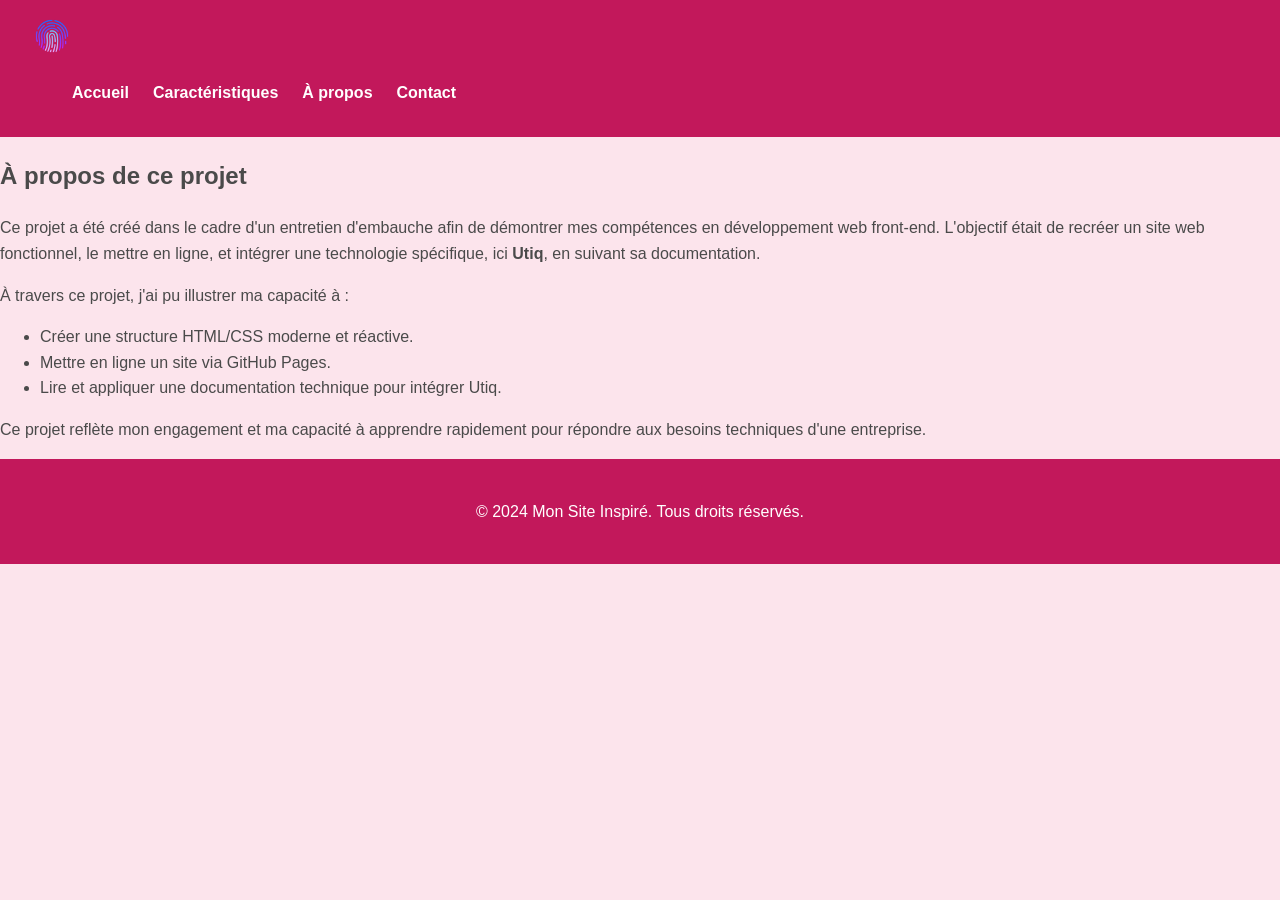
==== about.html @ 29c8ec9f "Première version de mon site web" ====
<!DOCTYPE html>
<html lang="fr">
<head>
    <meta charset="UTF-8">
    <meta name="viewport" content="width=device-width, initial-scale=1.0">
    <title>À propos de ce projet</title>
    <link rel="stylesheet" href="style.css">
</head>
<body>
    <!-- Header avec Navigation -->
    <header>
        <nav class="navbar">
            <div class="container">
                <a href="index.html" class="logo"><img src="assets/logo.png" alt="Mon Logo"></a>
                <ul class="menu">
                    <li><a href="index.html">Accueil</a></li>
                    <li><a href="features.html">Caractéristiques</a></li>
                    <li><a href="about.html" class="active">À propos</a></li>
                    <li><a href="contact.html">Contact</a></li>
                </ul>
            </div>
        </nav>
    </header>

    <!-- Section À propos -->
    <section class="about">
        <div class="container">
            <h1>À propos de ce projet</h1>
            <p>Ce projet a été créé dans le cadre d'un entretien d'embauche afin de démontrer mes compétences en développement web front-end. L'objectif était de recréer un site web fonctionnel, le mettre en ligne, et intégrer une technologie spécifique, ici <strong>Utiq</strong>, en suivant sa documentation.</p>
            <p>À travers ce projet, j'ai pu illustrer ma capacité à :
                <ul>
                    <li>Créer une structure HTML/CSS moderne et réactive.</li>
                    <li>Mettre en ligne un site via GitHub Pages.</li>
                    <li>Lire et appliquer une documentation technique pour intégrer Utiq.</li>
                </ul>
            </p>
            <p>Ce projet reflète mon engagement et ma capacité à apprendre rapidement pour répondre aux besoins techniques d'une entreprise.</p>
        </div>
    </section>

    <!-- Footer -->
    <footer>
        <div class="container">
            <p>&copy; 2024 Mon Site Inspiré. Tous droits réservés.</p>
        </div>
    </footer>
</body>
</html>
---- style.css ----
/* Couleurs principales */
:root {
    --primary-color: #c2185b; /* Rose bordeaux */
    --secondary-color: #e91e63; /* Rose vif */
    --background-color: #fce4ec; /* Rose clair */
    --text-color: #ffffff; /* Blanc pour contraste */
    --neutral-color: #4a4a4a; /* Gris foncé pour le texte */
}

/* Reset */
body {
    margin: 0;
    font-family: 'Arial', sans-serif;
    line-height: 1.6;
    background-color: var(--background-color);
    color: var(--neutral-color);
}

/* Navbar */
.navbar {
    display: flex;
    justify-content: space-between;
    align-items: center;
    background-color: var(--primary-color);
    padding: 1em 2em;
    position: sticky;
    top: 0;
    z-index: 1000;
}

.navbar .logo img {
    height: 40px;
}

.navbar .menu {
    list-style: none;
    display: flex;
    gap: 1.5em;
}

.navbar .menu li a {
    text-decoration: none;
    color: var(--text-color);
    font-weight: bold;
    transition: color 0.3s ease;
}

.navbar .menu li a:hover {
    color: var(--secondary-color);
}

/* Bouton primaire */
.btn-primary {
    background-color: var(--secondary-color);
    color: var(--text-color);
    padding: 0.5em 1em;
    border-radius: 5px;
    text-decoration: none;
    font-weight: bold;
    transition: background-color 0.3s ease;
}

.btn-primary:hover {
    background-color: var(--primary-color);
}

/* Section Hero */
.hero {
    background: linear-gradient(to right, var(--primary-color), var(--secondary-color));
    height: 90vh;
    display: flex;
    justify-content: center;
    align-items: center;
    text-align: center;
    color: var(--text-color);
    padding: 2em;
}

.hero h1 {
    font-size: 3em;
    margin-bottom: 0.5em;
}

.hero p {
    font-size: 1.2em;
    margin-bottom: 1em;
}

.hero .btn-secondary {
    background: var(--text-color);
    color: var(--primary-color);
    padding: 0.7em 1.5em;
    border-radius: 5px;
    text-decoration: none;
    font-weight: bold;
    transition: background-color 0.3s ease, color 0.3s ease;
}

.hero .btn-secondary:hover {
    background: var(--secondary-color);
    color: var(--text-color);
}

/* Section Features */
.features {
    padding: 3em 2em;
    text-align: center;
    background-color: var(--background-color);
}

.features h2 {
    margin-bottom: 2em;
    color: var(--primary-color);
}

.feature-list {
    display: flex;
    justify-content: space-between;
    gap: 2em;
}

.feature-item {
    background: var(--text-color);
    color: var(--background-color);
    padding: 1.5em;
    border-radius: 8px;
    box-shadow: 0 2px 10px rgba(0, 0, 0, 0.1);
    flex: 1;
    text-align: center;
    transition: transform 0.3s ease, box-shadow 0.3s ease;
}

.feature-item:hover {
    transform: scale(1.05);
    box-shadow: 0 4px 15px rgba(0, 0, 0, 0.2);
}

.feature-item img {
    width: 100%;
    border-radius: 8px;
    margin-bottom: 1em;
}

/* Footer */
footer {
    background-color: var(--primary-color);
    color: var(--text-color);
    text-align: center;
    padding: 1.5em;
}

footer a {
    color: var(--secondary-color);
    text-decoration: none;
}

footer a:hover {
    text-decoration: underline;
}
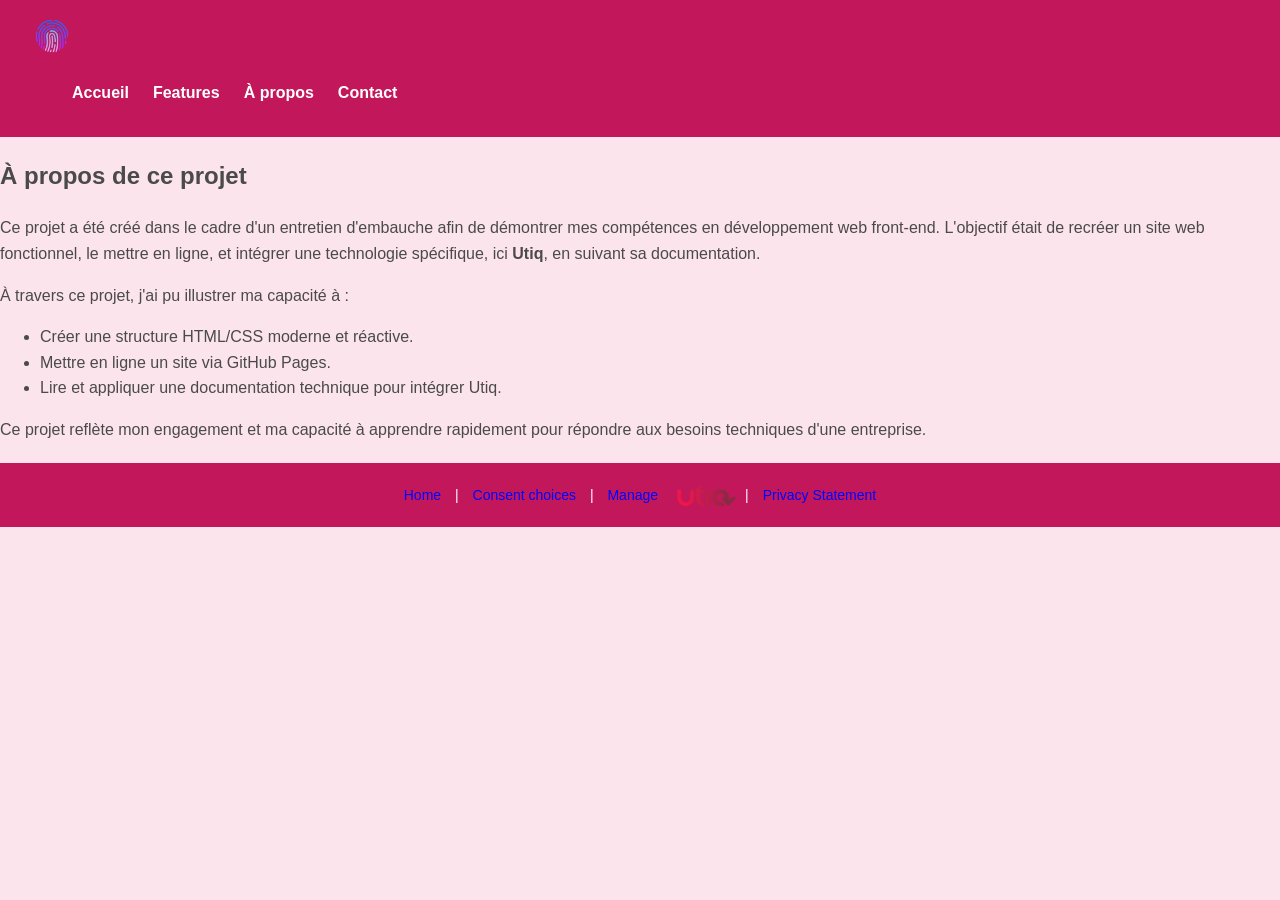
==== commit 0b749384: "footer everywhere" ====
--- a/about.html
+++ b/about.html
@@ -14,7 +14,7 @@
                 <a href="index.html" class="logo"><img src="assets/logo.png" alt="Mon Logo"></a>
                 <ul class="menu">
                     <li><a href="index.html">Accueil</a></li>
-                    <li><a href="features.html">Caractéristiques</a></li>
+                    <li><a href="features.html">Features</a></li>
                     <li><a href="about.html" class="active">À propos</a></li>
                     <li><a href="contact.html">Contact</a></li>
                 </ul>
@@ -39,10 +39,12 @@
     </section>
 
     <!-- Footer -->
-    <footer>
-        <div class="container">
-            <p>&copy; 2024 Mon Site Inspiré. Tous droits réservés.</p>
-        </div>
+    <footer style="text-align: center; font-family: Arial, sans-serif; font-size: 14px; margin-top: 20px;">
+        <a href="#" style="text-decoration: none; color: blue; margin: 0 10px;">Home</a> |
+        <a href="#" style="text-decoration: none; color: blue; margin: 0 10px;">Consent choices</a> |
+        <a href="#" style="text-decoration: none; color: blue; margin: 0 10px;">Manage</a>
+        <img src="assets/utiq-logo.png" alt="Utiq Logo" style="height: 20px; vertical-align: middle; margin: 0 5px;"> |
+        <a href="#" style="text-decoration: none; color: blue; margin: 0 10px;">Privacy Statement</a>
     </footer>
 </body>
 </html>
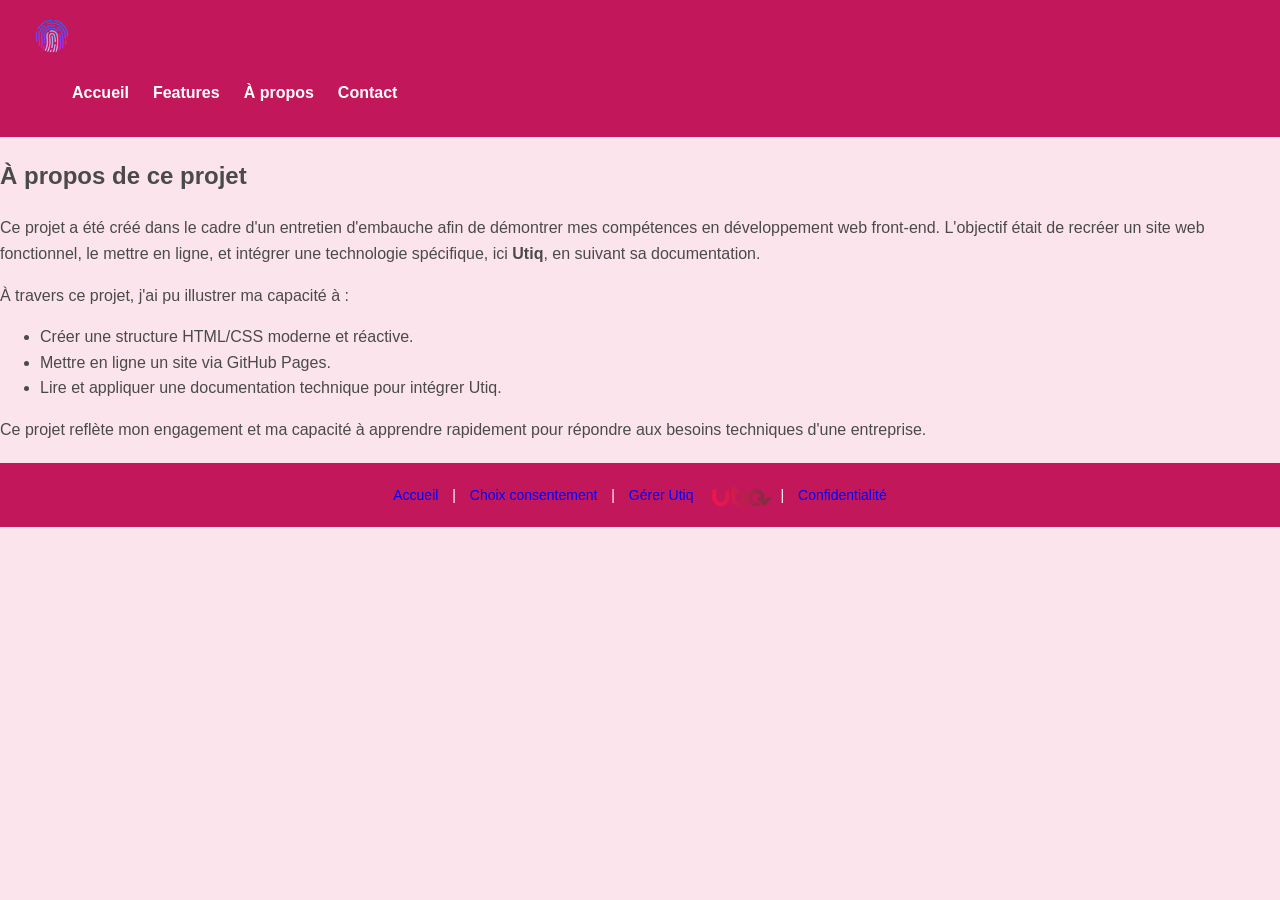
==== commit 21510472: "fix body tag error3" ====
--- a/about.html
+++ b/about.html
@@ -37,14 +37,15 @@
             <p>Ce projet reflète mon engagement et ma capacité à apprendre rapidement pour répondre aux besoins techniques d'une entreprise.</p>
         </div>
     </section>
+</body>
 
-    <!-- Footer -->
-    <footer style="text-align: center; font-family: Arial, sans-serif; font-size: 14px; margin-top: 20px;">
-        <a href="#" style="text-decoration: none; color: blue; margin: 0 10px;">Home</a> |
-        <a href="#" style="text-decoration: none; color: blue; margin: 0 10px;">Consent choices</a> |
-        <a href="#" style="text-decoration: none; color: blue; margin: 0 10px;">Manage</a>
-        <img src="assets/utiq-logo.png" alt="Utiq Logo" style="height: 20px; vertical-align: middle; margin: 0 5px;"> |
-        <a href="#" style="text-decoration: none; color: blue; margin: 0 10px;">Privacy Statement</a>
-    </footer>
-</body>
+<!-- Footer -->
+<footer style="text-align: center; font-family: Arial, sans-serif; font-size: 14px; margin-top: 20px;">
+    <a href="https://www.plamiche.com/" style="text-decoration: none; color: blue; margin: 0 10px;">Accueil</a> |
+    <a href="#" id="open_preferences_center" style="text-decoration: none; color: blue; margin: 0 10px;">Choix consentement</a> |
+    <a href="https://www.plamiche.com/gerer-utiq" style="text-decoration: none; color: blue; margin: 0 10px;">Gérer Utiq</a>
+    <img src="assets/utiq-logo.png" alt="Utiq Logo" style="height: 20px; vertical-align: middle; margin: 0 5px;"> |
+    <a href="https://www.plamiche.com/politique-de-confidentialite" style="text-decoration: none; color: blue; margin: 0 10px;">Confidentialité</a>
+</footer>
+
 </html>
